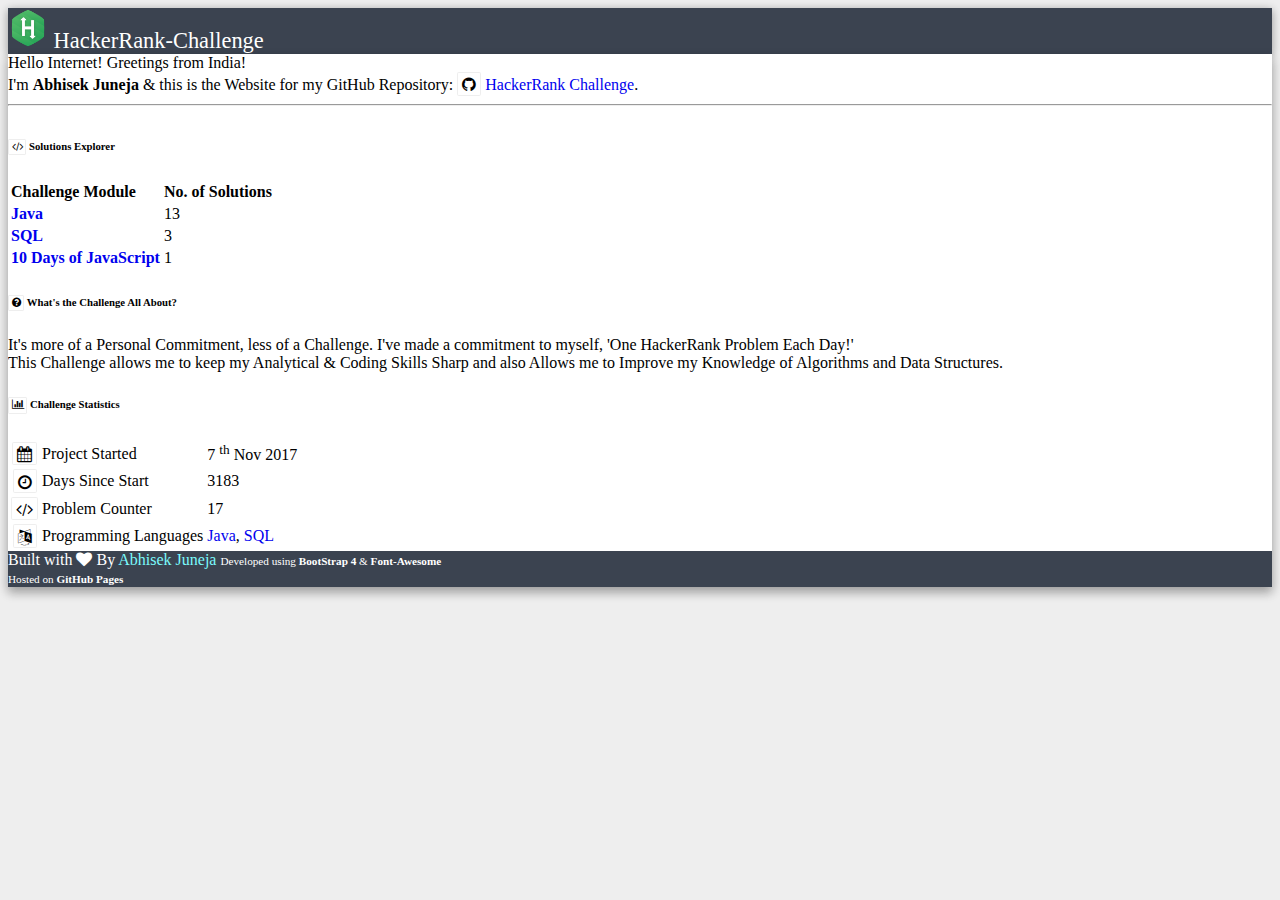
==== index.html @ b3fb30ce "Started 10 Days of JavaScript" ====
<!DOCTYPE html>
<html lang="en">

<head>
  <script async src="https://www.googletagmanager.com/gtag/js?id=UA-109656939-1"></script>
  <script>
    window.dataLayer = window.dataLayer || [];

    function gtag() {
      dataLayer.push(arguments);
    }
    gtag('js', new Date());
    gtag('config', 'UA-109656939-1');
  </script>
  <meta charset="UTF-8">
  <meta name="viewport" content="width=device-width, initial-scale=1.0">
  <meta http-equiv="X-UA-Compatible" content="ie=edge">
  <title>HackerRank Challenge</title>
  <meta name="theme-color" content="#3B4350">
  <link rel="shortcut icon" href="./assets/icon.png" type="image/png">
  <meta name="mobile-web-app-capable" content="yes" />
  <link rel="stylesheet" href="https://maxcdn.bootstrapcdn.com/bootstrap/4.0.0-alpha.6/css/bootstrap.min.css" integrity="sha384-rwoIResjU2yc3z8GV/NPeZWAv56rSmLldC3R/AZzGRnGxQQKnKkoFVhFQhNUwEyJ"
    crossorigin="anonymous">
  <link href="https://maxcdn.bootstrapcdn.com/font-awesome/4.7.0/css/font-awesome.min.css" rel="stylesheet" integrity="sha384-wvfXpqpZZVQGK6TAh5PVlGOfQNHSoD2xbE+QkPxCAFlNEevoEH3Sl0sibVcOQVnN"
    crossorigin="anonymous">
  <link rel="stylesheet" href="./styles/style.css">
</head>

<body>
  <nav class="navbar sticky-top navbar-light bg-dark navbar-toggleable-sm navbar-inverse">
    <a class="navbar-brand" href="./index.html">
      <img src="./assets/icon.png" class="d-inline-block align-middle icon-img" alt=""> HackerRank-Challenge
    </a>
  </nav>
  <div class="container">
    <div class="row pt-3">
      <div class="col text-center">
        Hello Internet! Greetings from India!
        <br/> I'm
        <b>Abhisek Juneja</b> &amp; this is the Website for my GitHub Repository:
        <i class="fa fa-github fa-border" aria-hidden="true"></i>
        <a href="https://github.com/abhisekjuneja/HackerRank-Challenge">HackerRank&nbsp;Challenge</a>.
      </div>
    </div>
    <div class="row">
      <div class="col">
        <hr />
      </div>
    </div>
    <div class="row mt-md-2 mt-0 text-left p-1">
      <div class="col-md-4 mt-0 mt-md-0 program-list">
        <div class="row">
          <div class="col">
            <span class="text-center">
              <h6>
                <i class="fa fa-code fa-border" aria-hidden="true"></i>
                Solutions Explorer</h6>
            </span>
            <table class="table table-hover table-bordered mt-3 float-center text-center">
              <thead>
                <tr>
                  <td>
                    <b>Challenge Module</b>
                  </td>
                  <td>
                    <b>No. of Solutions</b>
                  </td>
                </tr>
              </thead>
              <tbody>
                <tr>
                  <td>
                    <a href="./Java">
                      <b>Java</b>
                    </a>
                  </td>
                  <td>13</td>
                </tr>
                <tr>
                  <td>
                    <a href="./SQL">
                      <b>SQL</b>
                    </a>
                  </td>
                  <td>3</td>
                </tr>
                <tr>
                  <td>
                    <a href="./10-Days-Of-JavaScript">
                      <b>10 Days of JavaScript</b>
                    </a>
                  </td>
                  <td>1</td>
                </tr>
              </tbody>
            </table>
          </div>
        </div>
      </div>
      <div class="col-md-8 program-list">
        <div class="row">
          <div class="col">
            <h6>
              <i class="fa fa-question-circle fa-border" aria-hidden="true"></i>
              What's the Challenge All About?</h6>
            It's more of a Personal Commitment, less of a Challenge. I've made a commitment to myself, 'One HackerRank Problem Each Day!'
            <br /> This Challenge allows me to keep my Analytical &amp; Coding Skills Sharp and also Allows me to Improve my Knowledge
            of Algorithms and Data Structures.
          </div>
        </div>
        <div class="row mt-4">
          <div class="col">
            <span class="text-center">
              <h6>
                <i class="fa fa-bar-chart fa-border" aria-hidden="true"></i>
                Challenge Statistics</h6>
            </span>
            <table class="table table-hover table-bordered mt-2 float-center">
              <tbody>
                <tr>
                  <th scope="row">
                    <i class="fa fa-calendar fa-border" aria-hidden="true"></i>
                  </th>
                  <td>Project Started</td>
                  <td>7
                    <sup>th</sup>
                    Nov 2017</td>
                </tr>
                <tr>
                  <th scope="row">
                    <i class="fa fa-clock-o fa-border" aria-hidden="true"></i>
                  </th>
                  <td>Days Since Start</td>
                  <td>
                    <script>
                      document.write(Math.floor(((Date.now()) - Date.parse('Nov 7, 2017')) / 86350000));
                    </script>
                </tr>
                <tr>
                  <th scope="row">
                    <i class="fa fa-code fa-border" aria-hidden="true"></i>
                  </th>
                  <td>Problem Counter</td>
                  <td>17</td>
                </tr>
                <tr>
                  <th scope="row">
                    <i class="fa fa-language fa-border" aria-hidden="true"></i>
                  </th>
                  <td>Programming Languages</td>
                  <td><a href="./Java">Java</a>, <a href="./SQL">SQL</a></td>
                </tr>
              </tbody>
            </table>
          </div>
        </div>
      </div>

    </div>
    <div class="row mt-2 credits p-2">
      <div class="col text-center">
        <div class="row">
          <div class="col text-center">
            <span class="d-block">Built with
              <span class="text-danger">
                <i class="fa fa-heart" aria-hidden="true"></i>
              </span>
              By
              <a href="https://abhisekjuneja.github.io" class="my-website-link">Abhisek Juneja
              </a>
            </span>
            <span class="d-block mb-2 mt-2 credits-text-small">
              Developed using
              <strong>BootStrap 4</strong>
              &amp;
              <strong>Font-Awesome</strong>
              <br/> Hosted on
              <strong>GitHub Pages</strong>
            </span>
          </div>
        </div>
      </div>
    </div>
  </div>
</body>

</html>
---- styles/style.css ----
.icon-img {
  width: 40px;
  height: 40px;
}

body {
  background-color: #eeeeee;
}

.container {
  background-color: #ffffff;
  box-shadow: 0 4px 10px 0 rgba(0, 0, 0, 0.2), 0 6px 10px 0 rgba(0, 0, 0, 0.19);
}

.navbar {
  background-color: #3B4350;
  box-shadow: 0 2px 8px 0 rgba(0, 0, 0, 0.2), 0 2px 10px 0 rgba(0, 0, 0, 0.19);
}

.navbar-brand {
  color: white !important;
  font-size: 1.4rem;
}

.my-website-link {
  text-decoration: none !important;
  color: rgb(122, 250, 252) !important;
}

.credits {
  background-color: #3B4350;
  color: #fff !important;
}

.credits-text-small {
  font-size: 0.7rem;
}

.program-list {
  overflow-x: hidden;
  max-height: 20rem;
  overflow-y: scroll;
}

#solution::-webkit-scrollbar,
.program-list::-webkit-scrollbar {
  width: 0.4rem;
}

#solution::-webkit-scrollbar-track,
.program-list::-webkit-scrollbar-track {
  -webkit-box-shadow: inset 0 0 6px rgba(0, 0, 0, 0.3) !important;
  border-radius: 10px;
}

#solution::-webkit-scrollbar-thumb,
.program-list::-webkit-scrollbar-thumb {
  background-color: rgba(59, 67, 80, 0.501) !important;
  outline: 1px solid rgb(14, 14, 14) !important;
  border-radius: 15px;
}

.active-solution {
  background-color: rgb(209, 230, 255) !important;
}

.table-problem-statement {
  cursor: pointer;
}

#solution {
  font-size: 0.9rem;
  overflow-y: scroll;
  max-height: 20rem;
}

.highlightjs-credit {
  font-size: 0.9rem;
  margin-top: -0.5rem;
  text-align: center;
}

.table-row-active {
  background-color: #3D4352;
  color: #ffffff;
  box-shadow: 0 4px 2px 0 rgba(0, 0, 0, 0.2), 0 5px 10px 0 rgba(0, 0, 0, 0.19);
}

.table-row-active:hover {
  background-color: #3D4352 !important;
  color: #ffffff;
}

.spinner {
  margin: auto;
  width: auto;
  height: 30px;
  text-align: center;
}

.spinner>div {
  background-color: #333;
  height: 100%;
  width: 6px;
  display: inline-block;
  -webkit-animation: sk-stretchdelay 1.2s infinite ease-in-out;
  animation: sk-stretchdelay 1.2s infinite ease-in-out;
}

.spinner .rect2 {
  -webkit-animation-delay: -1.1s;
  animation-delay: -1.1s;
}

.spinner .rect3 {
  -webkit-animation-delay: -1.0s;
  animation-delay: -1.0s;
}

.spinner .rect4 {
  -webkit-animation-delay: -0.9s;
  animation-delay: -0.9s;
}

.spinner .rect5 {
  -webkit-animation-delay: -0.8s;
  animation-delay: -0.8s;
}

@-webkit-keyframes sk-stretchdelay {
  0%,
  100%,
  40% {
    -webkit-transform: scaleY(0.4);
  }
  20% {
    -webkit-transform: scaleY(1.0);
  }
}

@keyframes sk-stretchdelay {
  0%,
  100%,
  40% {
    transform: scaleY(0.4);
    -webkit-transform: scaleY(0.4);
  }
  20% {
    transform: scaleY(1.0);
    -webkit-transform: scaleY(1.0);
  }
}

a {
  text-decoration: none !important;
  cursor: pointer;
}

.breadcrumb {
  background-color: rgba(240, 240, 240, 0.768) !important;
  border-radius: 50px !important;
  padding: 0.4rem !important;
  padding-left: 0.8rem !important;
  margin: -0.5rem 0 -0.5 0 !important;
}
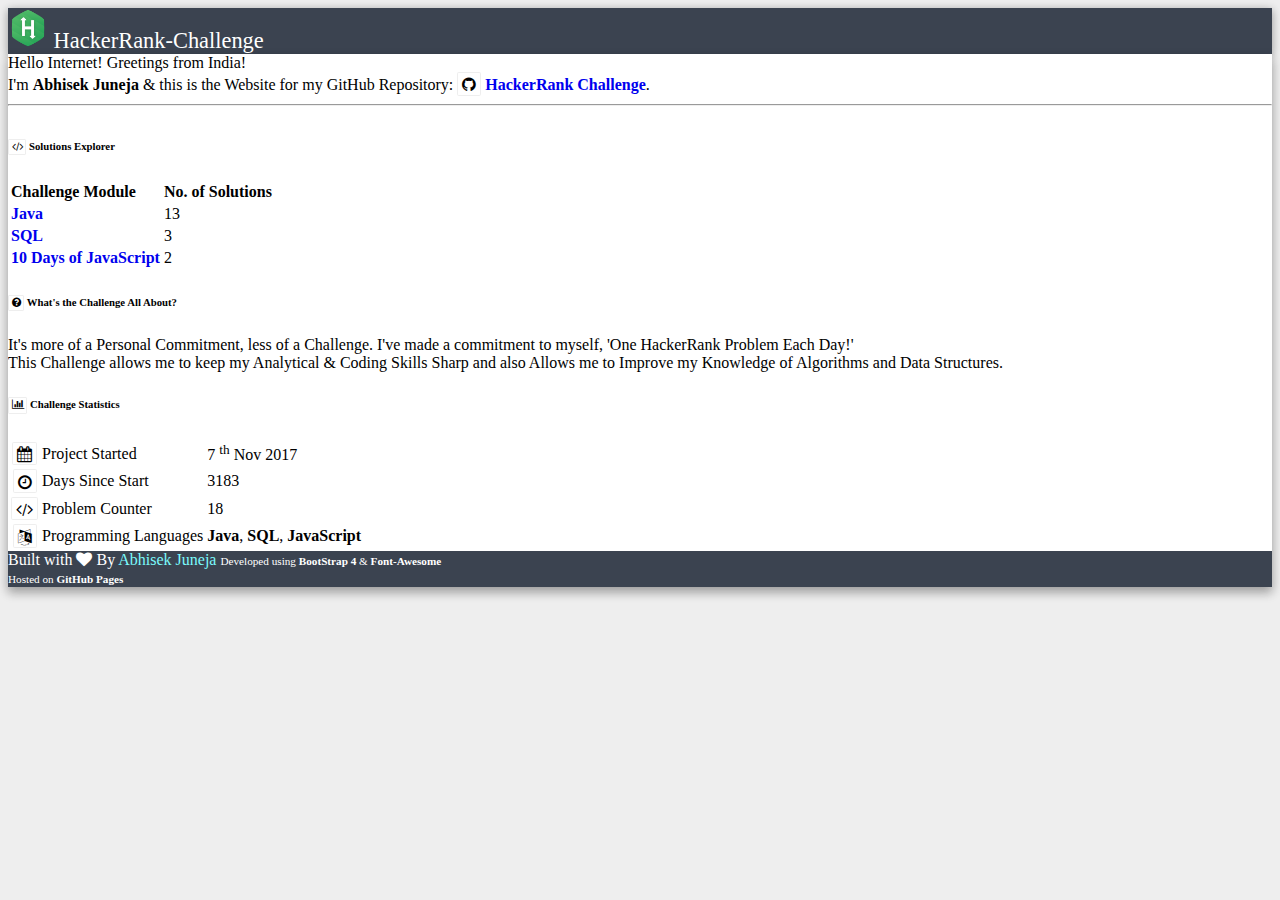
==== commit ede94934: "Completed Few in JS & Java" ====
--- a/index.html
+++ b/index.html
@@ -39,7 +39,7 @@
         <br/> I'm
         <b>Abhisek Juneja</b> &amp; this is the Website for my GitHub Repository:
         <i class="fa fa-github fa-border" aria-hidden="true"></i>
-        <a href="https://github.com/abhisekjuneja/HackerRank-Challenge">HackerRank&nbsp;Challenge</a>.
+        <a href="https://github.com/abhisekjuneja/HackerRank-Challenge" target="_blank"><b>HackerRank&nbsp;Challenge</b></a>.
       </div>
     </div>
     <div class="row">
@@ -90,7 +90,7 @@
                       <b>10 Days of JavaScript</b>
                     </a>
                   </td>
-                  <td>1</td>
+                  <td>2</td>
                 </tr>
               </tbody>
             </table>
@@ -110,12 +110,12 @@
         </div>
         <div class="row mt-4">
           <div class="col">
-            <span class="text-center">
+            <span class="text-center d-block">
               <h6>
                 <i class="fa fa-bar-chart fa-border" aria-hidden="true"></i>
                 Challenge Statistics</h6>
             </span>
-            <table class="table table-hover table-bordered mt-2 float-center">
+            <table class="table table-hover table-bordered mt-4 float-center">
               <tbody>
                 <tr>
                   <th scope="row">
@@ -141,14 +141,14 @@
                     <i class="fa fa-code fa-border" aria-hidden="true"></i>
                   </th>
                   <td>Problem Counter</td>
-                  <td>17</td>
+                  <td>18</td>
                 </tr>
                 <tr>
                   <th scope="row">
                     <i class="fa fa-language fa-border" aria-hidden="true"></i>
                   </th>
                   <td>Programming Languages</td>
-                  <td><a href="./Java">Java</a>, <a href="./SQL">SQL</a></td>
+                  <td><b>Java</b>, <b>SQL</b>, <b>JavaScript</b></td>
                 </tr>
               </tbody>
             </table>
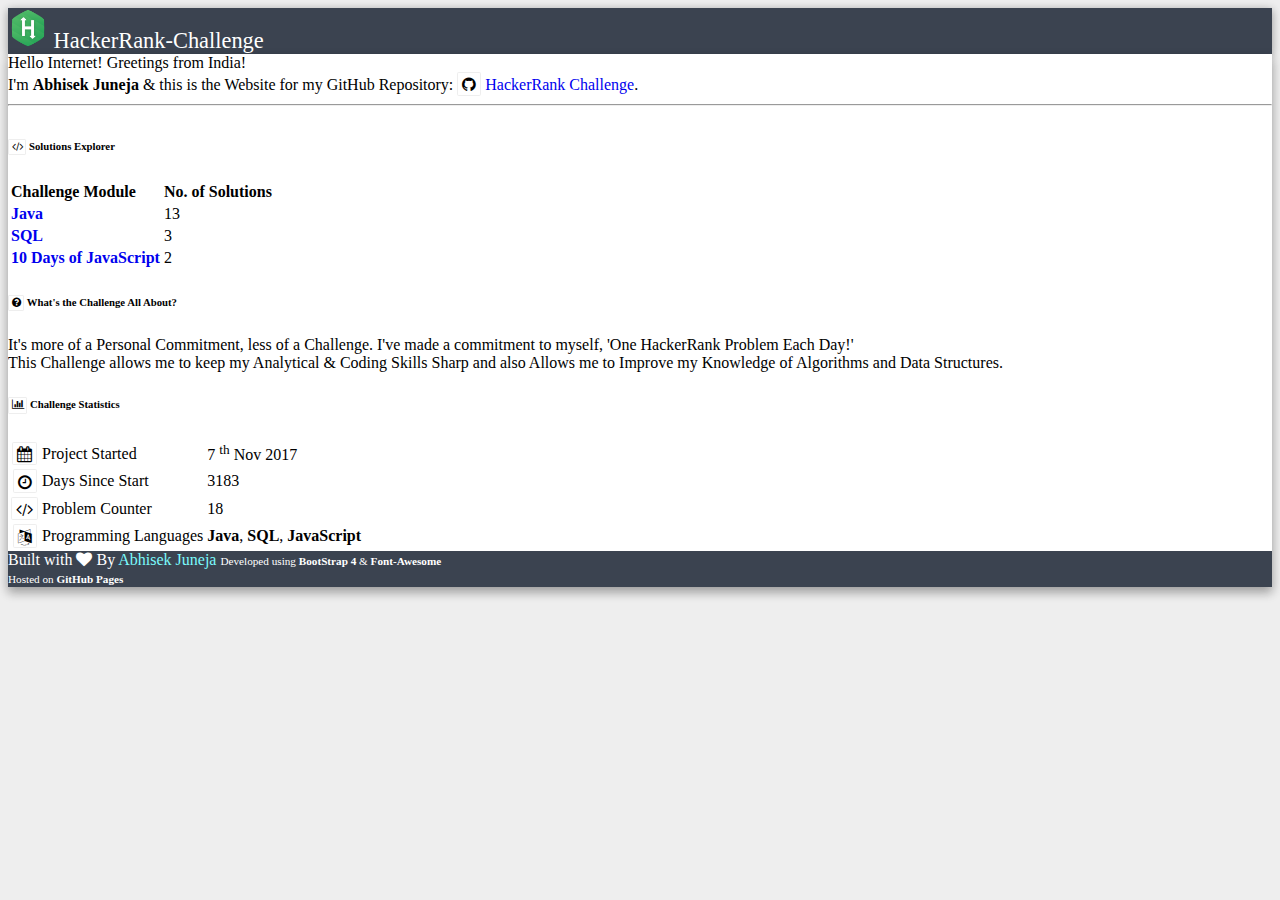
==== commit 4019b939: "Link Fixes" ====
--- a/index.html
+++ b/index.html
@@ -39,7 +39,7 @@
         <br/> I'm
         <b>Abhisek Juneja</b> &amp; this is the Website for my GitHub Repository:
         <i class="fa fa-github fa-border" aria-hidden="true"></i>
-        <a href="https://github.com/abhisekjuneja/HackerRank-Challenge" target="_blank"><b>HackerRank&nbsp;Challenge</b></a>.
+        <a href="https://github.com/abhisekjuneja/HackerRank-Challenge" target="_blank">HackerRank&nbsp;Challenge</a>.
       </div>
     </div>
     <div class="row">
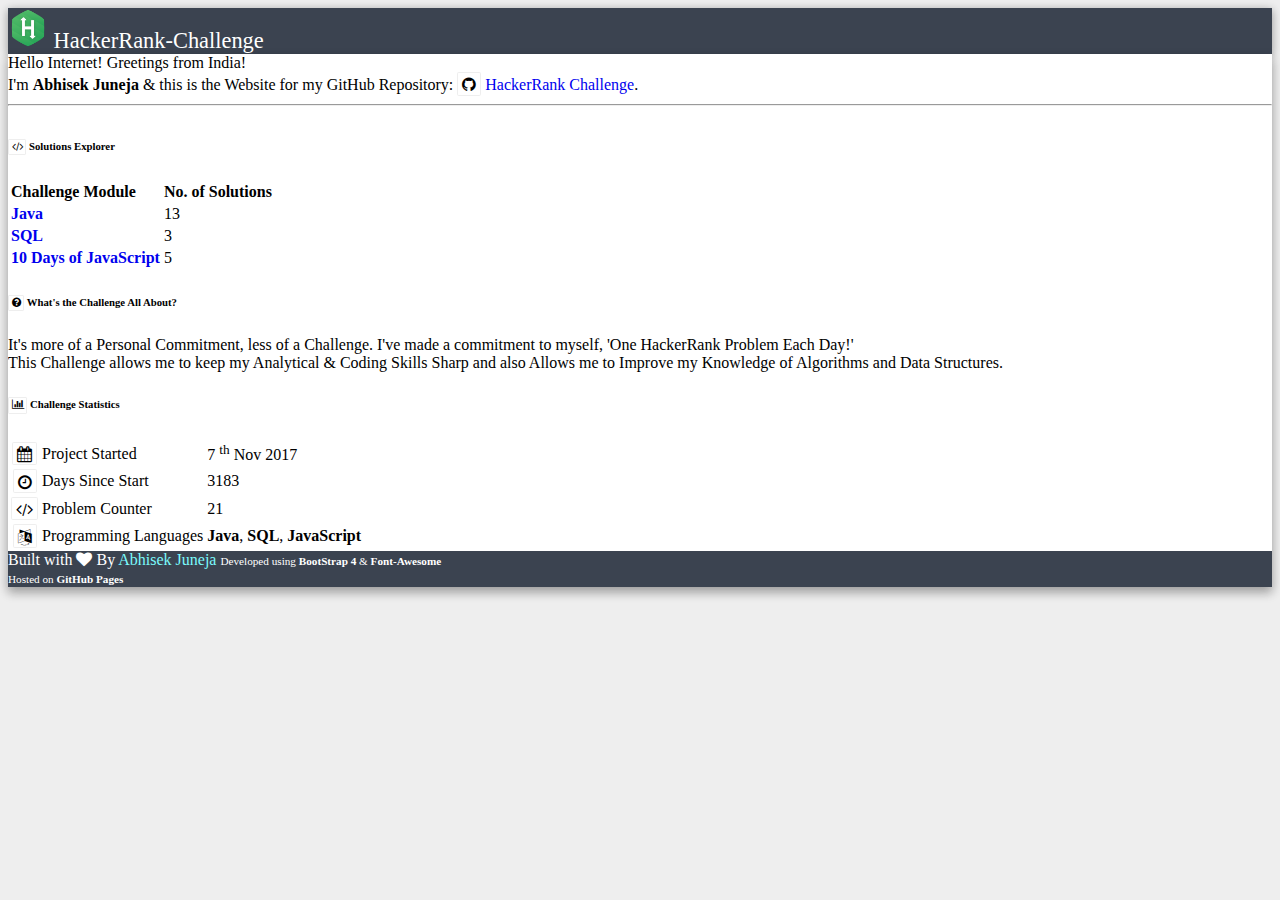
==== commit 2d1734fc: "Completed Day 1 of  '10 Days of JavaScript'" ====
--- a/index.html
+++ b/index.html
@@ -90,7 +90,7 @@
                       <b>10 Days of JavaScript</b>
                     </a>
                   </td>
-                  <td>2</td>
+                  <td>5</td>
                 </tr>
               </tbody>
             </table>
@@ -141,7 +141,7 @@
                     <i class="fa fa-code fa-border" aria-hidden="true"></i>
                   </th>
                   <td>Problem Counter</td>
-                  <td>18</td>
+                  <td>21</td>
                 </tr>
                 <tr>
                   <th scope="row">
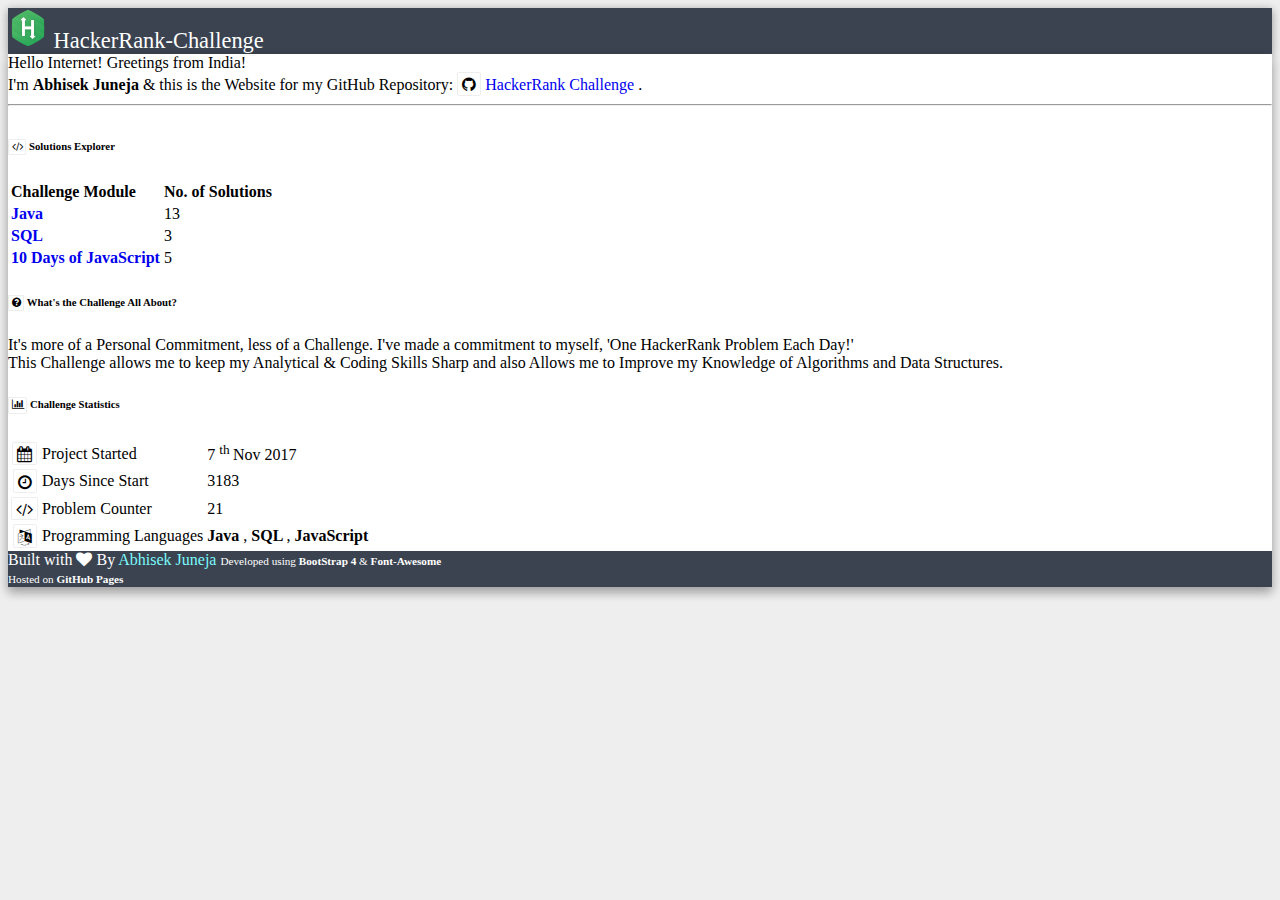
==== commit c00ea4fa: "Ported Project to Windows" ====
--- a/index.html
+++ b/index.html
@@ -1,187 +1,266 @@
 <!DOCTYPE html>
 <html lang="en">
-
-<head>
-  <script async src="https://www.googletagmanager.com/gtag/js?id=UA-109656939-1"></script>
-  <script>
-    window.dataLayer = window.dataLayer || [];
+  <head>
+    <script async="" src="https://www.googletagmanager.com/gtag/js?id=UA-109656939-1">
+    </script>
+    <script>
+      window.dataLayer = window.dataLayer || [];
 
     function gtag() {
       dataLayer.push(arguments);
     }
     gtag('js', new Date());
     gtag('config', 'UA-109656939-1');
-  </script>
-  <meta charset="UTF-8">
-  <meta name="viewport" content="width=device-width, initial-scale=1.0">
-  <meta http-equiv="X-UA-Compatible" content="ie=edge">
-  <title>HackerRank Challenge</title>
-  <meta name="theme-color" content="#3B4350">
-  <link rel="shortcut icon" href="./assets/icon.png" type="image/png">
-  <meta name="mobile-web-app-capable" content="yes" />
-  <link rel="stylesheet" href="https://maxcdn.bootstrapcdn.com/bootstrap/4.0.0-alpha.6/css/bootstrap.min.css" integrity="sha384-rwoIResjU2yc3z8GV/NPeZWAv56rSmLldC3R/AZzGRnGxQQKnKkoFVhFQhNUwEyJ"
-    crossorigin="anonymous">
-  <link href="https://maxcdn.bootstrapcdn.com/font-awesome/4.7.0/css/font-awesome.min.css" rel="stylesheet" integrity="sha384-wvfXpqpZZVQGK6TAh5PVlGOfQNHSoD2xbE+QkPxCAFlNEevoEH3Sl0sibVcOQVnN"
-    crossorigin="anonymous">
-  <link rel="stylesheet" href="./styles/style.css">
-</head>
-
-<body>
-  <nav class="navbar sticky-top navbar-light bg-dark navbar-toggleable-sm navbar-inverse">
-    <a class="navbar-brand" href="./index.html">
-      <img src="./assets/icon.png" class="d-inline-block align-middle icon-img" alt=""> HackerRank-Challenge
-    </a>
-  </nav>
-  <div class="container">
-    <div class="row pt-3">
-      <div class="col text-center">
-        Hello Internet! Greetings from India!
-        <br/> I'm
-        <b>Abhisek Juneja</b> &amp; this is the Website for my GitHub Repository:
-        <i class="fa fa-github fa-border" aria-hidden="true"></i>
-        <a href="https://github.com/abhisekjuneja/HackerRank-Challenge" target="_blank">HackerRank&nbsp;Challenge</a>.
+    </script>
+    <meta charset="utf-8">
+      <meta content="width=device-width, initial-scale=1.0" name="viewport">
+        <meta content="ie=edge" http-equiv="X-UA-Compatible">
+          <title>
+            HackerRank Challenge
+          </title>
+          <meta content="#3B4350" name="theme-color">
+            <link href="./assets/icon.png" rel="shortcut icon" type="image/png">
+              <meta content="yes" name="mobile-web-app-capable"/>
+              <link crossorigin="anonymous" href="https://maxcdn.bootstrapcdn.com/bootstrap/4.0.0-alpha.6/css/bootstrap.min.css" integrity="sha384-rwoIResjU2yc3z8GV/NPeZWAv56rSmLldC3R/AZzGRnGxQQKnKkoFVhFQhNUwEyJ" rel="stylesheet">
+                <link crossorigin="anonymous" href="https://maxcdn.bootstrapcdn.com/font-awesome/4.7.0/css/font-awesome.min.css" integrity="sha384-wvfXpqpZZVQGK6TAh5PVlGOfQNHSoD2xbE+QkPxCAFlNEevoEH3Sl0sibVcOQVnN" rel="stylesheet">
+                  <link href="./styles/style.css" rel="stylesheet">
+                  </link>
+                </link>
+              </link>
+            </link>
+          </meta>
+        </meta>
+      </meta>
+    </meta>
+  </head>
+  <body>
+    <nav class="navbar sticky-top navbar-light bg-dark navbar-toggleable-sm navbar-inverse">
+      <a class="navbar-brand" href="./index.html">
+        <img alt="" class="d-inline-block align-middle icon-img" src="./assets/icon.png">
+          HackerRank-Challenge
+        </img>
+      </a>
+    </nav>
+    <div class="container">
+      <div class="row pt-3">
+        <div class="col text-center">
+          Hello Internet! Greetings from India!
+          <br/>
+          I'm
+          <b>
+            Abhisek Juneja
+          </b>
+          & this is the Website for my GitHub Repository:
+          <i aria-hidden="true" class="fa fa-github fa-border">
+          </i>
+          <a href="https://github.com/abhisekjuneja/HackerRank-Challenge" target="_blank">
+            HackerRank Challenge
+          </a>
+          .
+        </div>
+      </div>
+      <div class="row">
+        <div class="col">
+          <hr/>
+        </div>
+      </div>
+      <div class="row mt-md-2 mt-0 text-left p-1">
+        <div class="col-md-4 mt-0 mt-md-0 program-list">
+          <div class="row">
+            <div class="col">
+              <span class="text-center">
+                <h6>
+                  <i aria-hidden="true" class="fa fa-code fa-border">
+                  </i>
+                  Solutions Explorer
+                </h6>
+              </span>
+              <table class="table table-hover table-bordered mt-3 float-center text-center">
+                <thead>
+                  <tr>
+                    <td>
+                      <b>
+                        Challenge Module
+                      </b>
+                    </td>
+                    <td>
+                      <b>
+                        No. of Solutions
+                      </b>
+                    </td>
+                  </tr>
+                </thead>
+                <tbody>
+                  <tr>
+                    <td>
+                      <a href="./Java">
+                        <b>
+                          Java
+                        </b>
+                      </a>
+                    </td>
+                    <td>
+                      13
+                    </td>
+                  </tr>
+                  <tr>
+                    <td>
+                      <a href="./SQL">
+                        <b>
+                          SQL
+                        </b>
+                      </a>
+                    </td>
+                    <td>
+                      3
+                    </td>
+                  </tr>
+                  <tr>
+                    <td>
+                      <a href="./10-Days-Of-JavaScript">
+                        <b>
+                          10 Days of JavaScript
+                        </b>
+                      </a>
+                    </td>
+                    <td>
+                      5
+                    </td>
+                  </tr>
+                </tbody>
+              </table>
+            </div>
+          </div>
+        </div>
+        <div class="col-md-8 program-list">
+          <div class="row">
+            <div class="col">
+              <h6>
+                <i aria-hidden="true" class="fa fa-question-circle fa-border">
+                </i>
+                What's the Challenge All About?
+              </h6>
+              It's more of a Personal Commitment, less of a Challenge. I've made a commitment to myself, 'One HackerRank Problem Each Day!'
+              <br/>
+              This Challenge allows me to keep my Analytical & Coding Skills Sharp and also Allows me to Improve my Knowledge
+            of Algorithms and Data Structures.
+            </div>
+          </div>
+          <div class="row mt-4">
+            <div class="col">
+              <span class="text-center d-block">
+                <h6>
+                  <i aria-hidden="true" class="fa fa-bar-chart fa-border">
+                  </i>
+                  Challenge Statistics
+                </h6>
+              </span>
+              <table class="table table-hover table-bordered mt-4 float-center">
+                <tbody>
+                  <tr>
+                    <th scope="row">
+                      <i aria-hidden="true" class="fa fa-calendar fa-border">
+                      </i>
+                    </th>
+                    <td>
+                      Project Started
+                    </td>
+                    <td>
+                      7
+                      <sup>
+                        th
+                      </sup>
+                      Nov 2017
+                    </td>
+                  </tr>
+                  <tr>
+                    <th scope="row">
+                      <i aria-hidden="true" class="fa fa-clock-o fa-border">
+                      </i>
+                    </th>
+                    <td>
+                      Days Since Start
+                    </td>
+                    <td>
+                      <script>
+                        document.write(Math.floor(((Date.now()) - Date.parse('Nov 7, 2017')) / 86350000));
+                      </script>
+                    </td>
+                  </tr>
+                  <tr>
+                    <th scope="row">
+                      <i aria-hidden="true" class="fa fa-code fa-border">
+                      </i>
+                    </th>
+                    <td>
+                      Problem Counter
+                    </td>
+                    <td>
+                      21
+                    </td>
+                  </tr>
+                  <tr>
+                    <th scope="row">
+                      <i aria-hidden="true" class="fa fa-language fa-border">
+                      </i>
+                    </th>
+                    <td>
+                      Programming Languages
+                    </td>
+                    <td>
+                      <b>
+                        Java
+                      </b>
+                      ,
+                      <b>
+                        SQL
+                      </b>
+                      ,
+                      <b>
+                        JavaScript
+                      </b>
+                    </td>
+                  </tr>
+                </tbody>
+              </table>
+            </div>
+          </div>
+        </div>
+      </div>
+      <div class="row mt-2 credits p-2">
+        <div class="col text-center">
+          <div class="row">
+            <div class="col text-center">
+              <span class="d-block">
+                Built with
+                <span class="text-danger">
+                  <i aria-hidden="true" class="fa fa-heart">
+                  </i>
+                </span>
+                By
+                <a class="my-website-link" href="https://abhisekjuneja.github.io">
+                  Abhisek Juneja
+                </a>
+              </span>
+              <span class="d-block mb-2 mt-2 credits-text-small">
+                Developed using
+                <strong>
+                  BootStrap 4
+                </strong>
+                &
+                <strong>
+                  Font-Awesome
+                </strong>
+                <br/>
+                Hosted on
+                <strong>
+                  GitHub Pages
+                </strong>
+              </span>
+            </div>
+          </div>
+        </div>
       </div>
     </div>
-    <div class="row">
-      <div class="col">
-        <hr />
-      </div>
-    </div>
-    <div class="row mt-md-2 mt-0 text-left p-1">
-      <div class="col-md-4 mt-0 mt-md-0 program-list">
-        <div class="row">
-          <div class="col">
-            <span class="text-center">
-              <h6>
-                <i class="fa fa-code fa-border" aria-hidden="true"></i>
-                Solutions Explorer</h6>
-            </span>
-            <table class="table table-hover table-bordered mt-3 float-center text-center">
-              <thead>
-                <tr>
-                  <td>
-                    <b>Challenge Module</b>
-                  </td>
-                  <td>
-                    <b>No. of Solutions</b>
-                  </td>
-                </tr>
-              </thead>
-              <tbody>
-                <tr>
-                  <td>
-                    <a href="./Java">
-                      <b>Java</b>
-                    </a>
-                  </td>
-                  <td>13</td>
-                </tr>
-                <tr>
-                  <td>
-                    <a href="./SQL">
-                      <b>SQL</b>
-                    </a>
-                  </td>
-                  <td>3</td>
-                </tr>
-                <tr>
-                  <td>
-                    <a href="./10-Days-Of-JavaScript">
-                      <b>10 Days of JavaScript</b>
-                    </a>
-                  </td>
-                  <td>5</td>
-                </tr>
-              </tbody>
-            </table>
-          </div>
-        </div>
-      </div>
-      <div class="col-md-8 program-list">
-        <div class="row">
-          <div class="col">
-            <h6>
-              <i class="fa fa-question-circle fa-border" aria-hidden="true"></i>
-              What's the Challenge All About?</h6>
-            It's more of a Personal Commitment, less of a Challenge. I've made a commitment to myself, 'One HackerRank Problem Each Day!'
-            <br /> This Challenge allows me to keep my Analytical &amp; Coding Skills Sharp and also Allows me to Improve my Knowledge
-            of Algorithms and Data Structures.
-          </div>
-        </div>
-        <div class="row mt-4">
-          <div class="col">
-            <span class="text-center d-block">
-              <h6>
-                <i class="fa fa-bar-chart fa-border" aria-hidden="true"></i>
-                Challenge Statistics</h6>
-            </span>
-            <table class="table table-hover table-bordered mt-4 float-center">
-              <tbody>
-                <tr>
-                  <th scope="row">
-                    <i class="fa fa-calendar fa-border" aria-hidden="true"></i>
-                  </th>
-                  <td>Project Started</td>
-                  <td>7
-                    <sup>th</sup>
-                    Nov 2017</td>
-                </tr>
-                <tr>
-                  <th scope="row">
-                    <i class="fa fa-clock-o fa-border" aria-hidden="true"></i>
-                  </th>
-                  <td>Days Since Start</td>
-                  <td>
-                    <script>
-                      document.write(Math.floor(((Date.now()) - Date.parse('Nov 7, 2017')) / 86350000));
-                    </script>
-                </tr>
-                <tr>
-                  <th scope="row">
-                    <i class="fa fa-code fa-border" aria-hidden="true"></i>
-                  </th>
-                  <td>Problem Counter</td>
-                  <td>21</td>
-                </tr>
-                <tr>
-                  <th scope="row">
-                    <i class="fa fa-language fa-border" aria-hidden="true"></i>
-                  </th>
-                  <td>Programming Languages</td>
-                  <td><b>Java</b>, <b>SQL</b>, <b>JavaScript</b></td>
-                </tr>
-              </tbody>
-            </table>
-          </div>
-        </div>
-      </div>
-
-    </div>
-    <div class="row mt-2 credits p-2">
-      <div class="col text-center">
-        <div class="row">
-          <div class="col text-center">
-            <span class="d-block">Built with
-              <span class="text-danger">
-                <i class="fa fa-heart" aria-hidden="true"></i>
-              </span>
-              By
-              <a href="https://abhisekjuneja.github.io" class="my-website-link">Abhisek Juneja
-              </a>
-            </span>
-            <span class="d-block mb-2 mt-2 credits-text-small">
-              Developed using
-              <strong>BootStrap 4</strong>
-              &amp;
-              <strong>Font-Awesome</strong>
-              <br/> Hosted on
-              <strong>GitHub Pages</strong>
-            </span>
-          </div>
-        </div>
-      </div>
-    </div>
-  </div>
-</body>
-
+  </body>
 </html>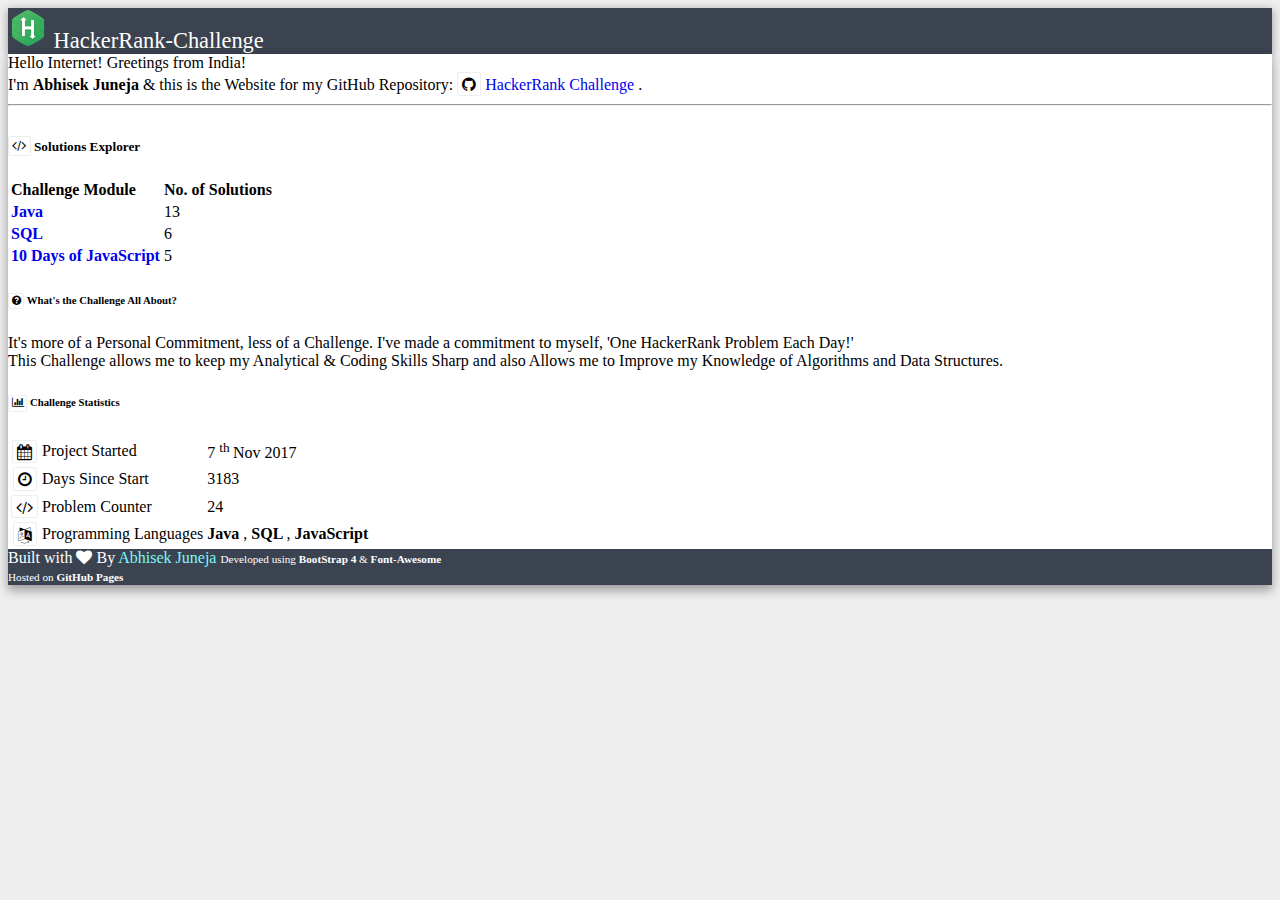
==== commit 08e5e103: "Completed Three Problems in SQL" ====
--- a/index.html
+++ b/index.html
@@ -1,266 +1,267 @@
 <!DOCTYPE html>
 <html lang="en">
-  <head>
-    <script async="" src="https://www.googletagmanager.com/gtag/js?id=UA-109656939-1">
-    </script>
-    <script>
-      window.dataLayer = window.dataLayer || [];
+
+<head>
+  <script async="" src="https://www.googletagmanager.com/gtag/js?id=UA-109656939-1">
+  </script>
+  <script>
+    window.dataLayer = window.dataLayer || [];
 
     function gtag() {
       dataLayer.push(arguments);
     }
     gtag('js', new Date());
     gtag('config', 'UA-109656939-1');
-    </script>
-    <meta charset="utf-8">
-      <meta content="width=device-width, initial-scale=1.0" name="viewport">
-        <meta content="ie=edge" http-equiv="X-UA-Compatible">
-          <title>
-            HackerRank Challenge
-          </title>
-          <meta content="#3B4350" name="theme-color">
-            <link href="./assets/icon.png" rel="shortcut icon" type="image/png">
-              <meta content="yes" name="mobile-web-app-capable"/>
-              <link crossorigin="anonymous" href="https://maxcdn.bootstrapcdn.com/bootstrap/4.0.0-alpha.6/css/bootstrap.min.css" integrity="sha384-rwoIResjU2yc3z8GV/NPeZWAv56rSmLldC3R/AZzGRnGxQQKnKkoFVhFQhNUwEyJ" rel="stylesheet">
-                <link crossorigin="anonymous" href="https://maxcdn.bootstrapcdn.com/font-awesome/4.7.0/css/font-awesome.min.css" integrity="sha384-wvfXpqpZZVQGK6TAh5PVlGOfQNHSoD2xbE+QkPxCAFlNEevoEH3Sl0sibVcOQVnN" rel="stylesheet">
-                  <link href="./styles/style.css" rel="stylesheet">
-                  </link>
-                </link>
-              </link>
-            </link>
-          </meta>
-        </meta>
-      </meta>
-    </meta>
-  </head>
-  <body>
-    <nav class="navbar sticky-top navbar-light bg-dark navbar-toggleable-sm navbar-inverse">
-      <a class="navbar-brand" href="./index.html">
-        <img alt="" class="d-inline-block align-middle icon-img" src="./assets/icon.png">
-          HackerRank-Challenge
-        </img>
-      </a>
-    </nav>
-    <div class="container">
-      <div class="row pt-3">
-        <div class="col text-center">
-          Hello Internet! Greetings from India!
-          <br/>
-          I'm
-          <b>
-            Abhisek Juneja
-          </b>
-          & this is the Website for my GitHub Repository:
-          <i aria-hidden="true" class="fa fa-github fa-border">
-          </i>
-          <a href="https://github.com/abhisekjuneja/HackerRank-Challenge" target="_blank">
-            HackerRank Challenge
-          </a>
-          .
-        </div>
-      </div>
-      <div class="row">
-        <div class="col">
-          <hr/>
-        </div>
-      </div>
-      <div class="row mt-md-2 mt-0 text-left p-1">
-        <div class="col-md-4 mt-0 mt-md-0 program-list">
-          <div class="row">
-            <div class="col">
-              <span class="text-center">
-                <h6>
-                  <i aria-hidden="true" class="fa fa-code fa-border">
-                  </i>
-                  Solutions Explorer
-                </h6>
-              </span>
-              <table class="table table-hover table-bordered mt-3 float-center text-center">
-                <thead>
-                  <tr>
-                    <td>
-                      <b>
-                        Challenge Module
-                      </b>
-                    </td>
-                    <td>
-                      <b>
-                        No. of Solutions
-                      </b>
-                    </td>
-                  </tr>
-                </thead>
-                <tbody>
-                  <tr>
-                    <td>
-                      <a href="./Java">
-                        <b>
-                          Java
-                        </b>
-                      </a>
-                    </td>
-                    <td>
-                      13
-                    </td>
-                  </tr>
-                  <tr>
-                    <td>
-                      <a href="./SQL">
-                        <b>
-                          SQL
-                        </b>
-                      </a>
-                    </td>
-                    <td>
-                      3
-                    </td>
-                  </tr>
-                  <tr>
-                    <td>
-                      <a href="./10-Days-Of-JavaScript">
-                        <b>
-                          10 Days of JavaScript
-                        </b>
-                      </a>
-                    </td>
-                    <td>
-                      5
-                    </td>
-                  </tr>
-                </tbody>
-              </table>
-            </div>
-          </div>
-        </div>
-        <div class="col-md-8 program-list">
-          <div class="row">
-            <div class="col">
-              <h6>
-                <i aria-hidden="true" class="fa fa-question-circle fa-border">
+  </script>
+  <meta charset="utf-8">
+  <meta content="width=device-width, initial-scale=1.0" name="viewport">
+  <meta content="ie=edge" http-equiv="X-UA-Compatible">
+  <title>
+    HackerRank Challenge
+  </title>
+  <meta content="#3B4350" name="theme-color">
+  <link href="./assets/icon.png" rel="shortcut icon" type="image/png">
+  <meta content="yes" name="mobile-web-app-capable" />
+  <link crossorigin="anonymous" href="https://maxcdn.bootstrapcdn.com/bootstrap/4.0.0-alpha.6/css/bootstrap.min.css" integrity="sha384-rwoIResjU2yc3z8GV/NPeZWAv56rSmLldC3R/AZzGRnGxQQKnKkoFVhFQhNUwEyJ"
+    rel="stylesheet">
+  <link crossorigin="anonymous" href="https://maxcdn.bootstrapcdn.com/font-awesome/4.7.0/css/font-awesome.min.css" integrity="sha384-wvfXpqpZZVQGK6TAh5PVlGOfQNHSoD2xbE+QkPxCAFlNEevoEH3Sl0sibVcOQVnN"
+    rel="stylesheet">
+  <link href="./styles/style.css" rel="stylesheet">
+  </link>
+  </link>
+  </link>
+  </link>
+  </meta>
+  </meta>
+  </meta>
+  </meta>
+</head>
+
+<body>
+  <nav class="navbar sticky-top navbar-light bg-dark navbar-toggleable-sm navbar-inverse">
+    <a class="navbar-brand" href="./index.html">
+      <img alt="" class="d-inline-block align-middle icon-img" src="./assets/icon.png"> HackerRank-Challenge
+      </img>
+    </a>
+  </nav>
+  <div class="container">
+    <div class="row pt-3">
+      <div class="col text-center">
+        Hello Internet! Greetings from India!
+        <br/> I'm
+        <b>
+          Abhisek Juneja
+        </b>
+        & this is the Website for my GitHub Repository:
+        <i aria-hidden="true" class="fa fa-github fa-border">
+        </i>
+        <a href="https://github.com/abhisekjuneja/HackerRank-Challenge" target="_blank">
+          HackerRank Challenge
+        </a>
+        .
+      </div>
+    </div>
+    <div class="row">
+      <div class="col">
+        <hr/>
+      </div>
+    </div>
+    <div class="row mt-md-2 mt-0 text-left p-1">
+      <div class="col-md-4 mt-0 mt-md-0 program-list">
+        <div class="row">
+          <div class="col">
+            <span class="text-center">
+              <h5>
+                <i aria-hidden="true" class="fa fa-code fa-border">
                 </i>
-                What's the Challenge All About?
-              </h6>
-              It's more of a Personal Commitment, less of a Challenge. I've made a commitment to myself, 'One HackerRank Problem Each Day!'
-              <br/>
-              This Challenge allows me to keep my Analytical & Coding Skills Sharp and also Allows me to Improve my Knowledge
-            of Algorithms and Data Structures.
-            </div>
-          </div>
-          <div class="row mt-4">
-            <div class="col">
-              <span class="text-center d-block">
-                <h6>
-                  <i aria-hidden="true" class="fa fa-bar-chart fa-border">
-                  </i>
-                  Challenge Statistics
-                </h6>
-              </span>
-              <table class="table table-hover table-bordered mt-4 float-center">
-                <tbody>
-                  <tr>
-                    <th scope="row">
-                      <i aria-hidden="true" class="fa fa-calendar fa-border">
-                      </i>
-                    </th>
-                    <td>
-                      Project Started
-                    </td>
-                    <td>
-                      7
-                      <sup>
-                        th
-                      </sup>
-                      Nov 2017
-                    </td>
-                  </tr>
-                  <tr>
-                    <th scope="row">
-                      <i aria-hidden="true" class="fa fa-clock-o fa-border">
-                      </i>
-                    </th>
-                    <td>
-                      Days Since Start
-                    </td>
-                    <td>
-                      <script>
-                        document.write(Math.floor(((Date.now()) - Date.parse('Nov 7, 2017')) / 86350000));
-                      </script>
-                    </td>
-                  </tr>
-                  <tr>
-                    <th scope="row">
-                      <i aria-hidden="true" class="fa fa-code fa-border">
-                      </i>
-                    </th>
-                    <td>
-                      Problem Counter
-                    </td>
-                    <td>
-                      21
-                    </td>
-                  </tr>
-                  <tr>
-                    <th scope="row">
-                      <i aria-hidden="true" class="fa fa-language fa-border">
-                      </i>
-                    </th>
-                    <td>
-                      Programming Languages
-                    </td>
-                    <td>
+                Solutions Explorer
+              </h5>
+            </span>
+            <table class="table table-hover table-bordered mt-3 float-center text-center">
+              <thead>
+                <tr>
+                  <td>
+                    <b>
+                      Challenge Module
+                    </b>
+                  </td>
+                  <td>
+                    <b>
+                      No. of Solutions
+                    </b>
+                  </td>
+                </tr>
+              </thead>
+              <tbody>
+                <tr>
+                  <td>
+                    <a href="./Java">
                       <b>
                         Java
                       </b>
-                      ,
+                    </a>
+                  </td>
+                  <td>
+                    13
+                  </td>
+                </tr>
+                <tr>
+                  <td>
+                    <a href="./SQL">
                       <b>
                         SQL
                       </b>
-                      ,
+                    </a>
+                  </td>
+                  <td>
+                    6
+                  </td>
+                </tr>
+                <tr>
+                  <td>
+                    <a href="./10-Days-Of-JavaScript">
                       <b>
-                        JavaScript
+                        10 Days of JavaScript
                       </b>
-                    </td>
-                  </tr>
-                </tbody>
-              </table>
-            </div>
-          </div>
-        </div>
-      </div>
-      <div class="row mt-2 credits p-2">
-        <div class="col text-center">
-          <div class="row">
-            <div class="col text-center">
-              <span class="d-block">
-                Built with
-                <span class="text-danger">
-                  <i aria-hidden="true" class="fa fa-heart">
-                  </i>
-                </span>
-                By
-                <a class="my-website-link" href="https://abhisekjuneja.github.io">
-                  Abhisek Juneja
-                </a>
+                    </a>
+                  </td>
+                  <td>
+                    5
+                  </td>
+                </tr>
+              </tbody>
+            </table>
+          </div>
+        </div>
+      </div>
+      <div class="col-md-8 program-list">
+        <div class="row">
+          <div class="col">
+            <h6>
+              <i aria-hidden="true" class="fa fa-question-circle fa-border">
+              </i>
+              What's the Challenge All About?
+            </h6>
+            It's more of a Personal Commitment, less of a Challenge. I've made a commitment to myself, 'One HackerRank Problem Each Day!'
+            <br/> This Challenge allows me to keep my Analytical & Coding Skills Sharp and also Allows me to Improve my Knowledge
+            of Algorithms and Data Structures.
+          </div>
+        </div>
+        <div class="row mt-4">
+          <div class="col">
+            <span class="text-center d-block">
+              <h6>
+                <i aria-hidden="true" class="fa fa-bar-chart fa-border">
+                </i>
+                Challenge Statistics
+              </h6>
+            </span>
+            <table class="table table-hover table-bordered mt-4 float-center">
+              <tbody>
+                <tr>
+                  <th scope="row">
+                    <i aria-hidden="true" class="fa fa-calendar fa-border">
+                    </i>
+                  </th>
+                  <td>
+                    Project Started
+                  </td>
+                  <td>
+                    7
+                    <sup>
+                      th
+                    </sup>
+                    Nov 2017
+                  </td>
+                </tr>
+                <tr>
+                  <th scope="row">
+                    <i aria-hidden="true" class="fa fa-clock-o fa-border">
+                    </i>
+                  </th>
+                  <td>
+                    Days Since Start
+                  </td>
+                  <td>
+                    <script>
+                      document.write(Math.floor(((Date.now()) - Date.parse('Nov 7, 2017')) / 86350000));
+                    </script>
+                  </td>
+                </tr>
+                <tr>
+                  <th scope="row">
+                    <i aria-hidden="true" class="fa fa-code fa-border">
+                    </i>
+                  </th>
+                  <td>
+                    Problem Counter
+                  </td>
+                  <td>
+                    24
+                  </td>
+                </tr>
+                <tr>
+                  <th scope="row">
+                    <i aria-hidden="true" class="fa fa-language fa-border">
+                    </i>
+                  </th>
+                  <td>
+                    Programming Languages
+                  </td>
+                  <td>
+                    <b>
+                      Java
+                    </b>
+                    ,
+                    <b>
+                      SQL
+                    </b>
+                    ,
+                    <b>
+                      JavaScript
+                    </b>
+                  </td>
+                </tr>
+              </tbody>
+            </table>
+          </div>
+        </div>
+      </div>
+    </div>
+    <div class="row mt-2 credits p-2">
+      <div class="col text-center">
+        <div class="row">
+          <div class="col text-center">
+            <span class="d-block">
+              Built with
+              <span class="text-danger">
+                <i aria-hidden="true" class="fa fa-heart">
+                </i>
               </span>
-              <span class="d-block mb-2 mt-2 credits-text-small">
-                Developed using
-                <strong>
-                  BootStrap 4
-                </strong>
-                &
-                <strong>
-                  Font-Awesome
-                </strong>
-                <br/>
-                Hosted on
-                <strong>
-                  GitHub Pages
-                </strong>
-              </span>
-            </div>
-          </div>
-        </div>
-      </div>
-    </div>
-  </body>
+              By
+              <a class="my-website-link" href="https://abhisekjuneja.github.io">
+                Abhisek Juneja
+              </a>
+            </span>
+            <span class="d-block mb-2 mt-2 credits-text-small">
+              Developed using
+              <strong>
+                BootStrap 4
+              </strong>
+              &
+              <strong>
+                Font-Awesome
+              </strong>
+              <br/> Hosted on
+              <strong>
+                GitHub Pages
+              </strong>
+            </span>
+          </div>
+        </div>
+      </div>
+    </div>
+  </div>
+</body>
+
 </html>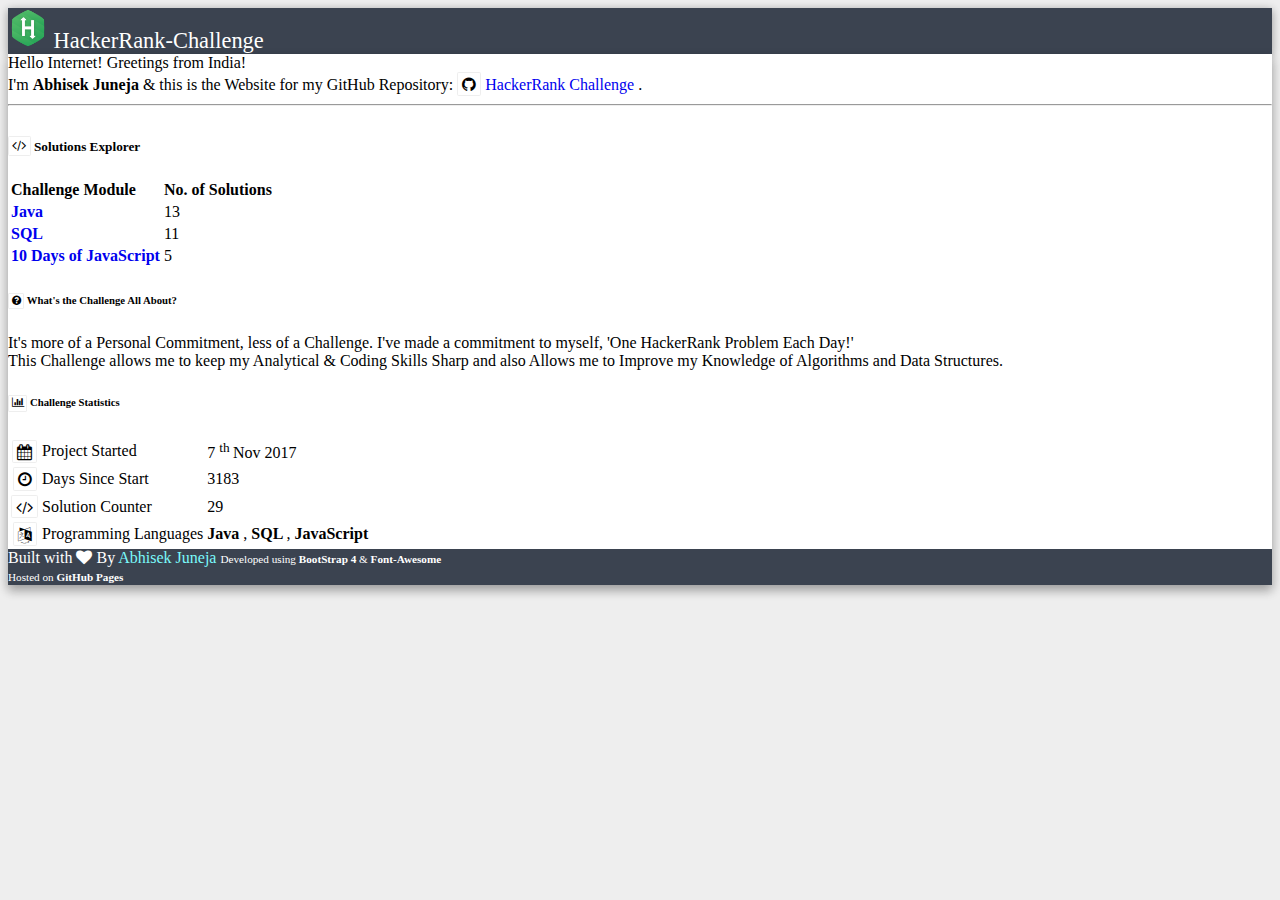
==== commit 7e38cf90: "Solved 5 SQL Challenges" ====
--- a/index.html
+++ b/index.html
@@ -114,7 +114,7 @@
                     </a>
                   </td>
                   <td>
-                    6
+                    11
                   </td>
                 </tr>
                 <tr>
@@ -194,10 +194,10 @@
                     </i>
                   </th>
                   <td>
-                    Problem Counter
-                  </td>
-                  <td>
-                    24
+                    Solution Counter
+                  </td>
+                  <td>
+                    29
                   </td>
                 </tr>
                 <tr>
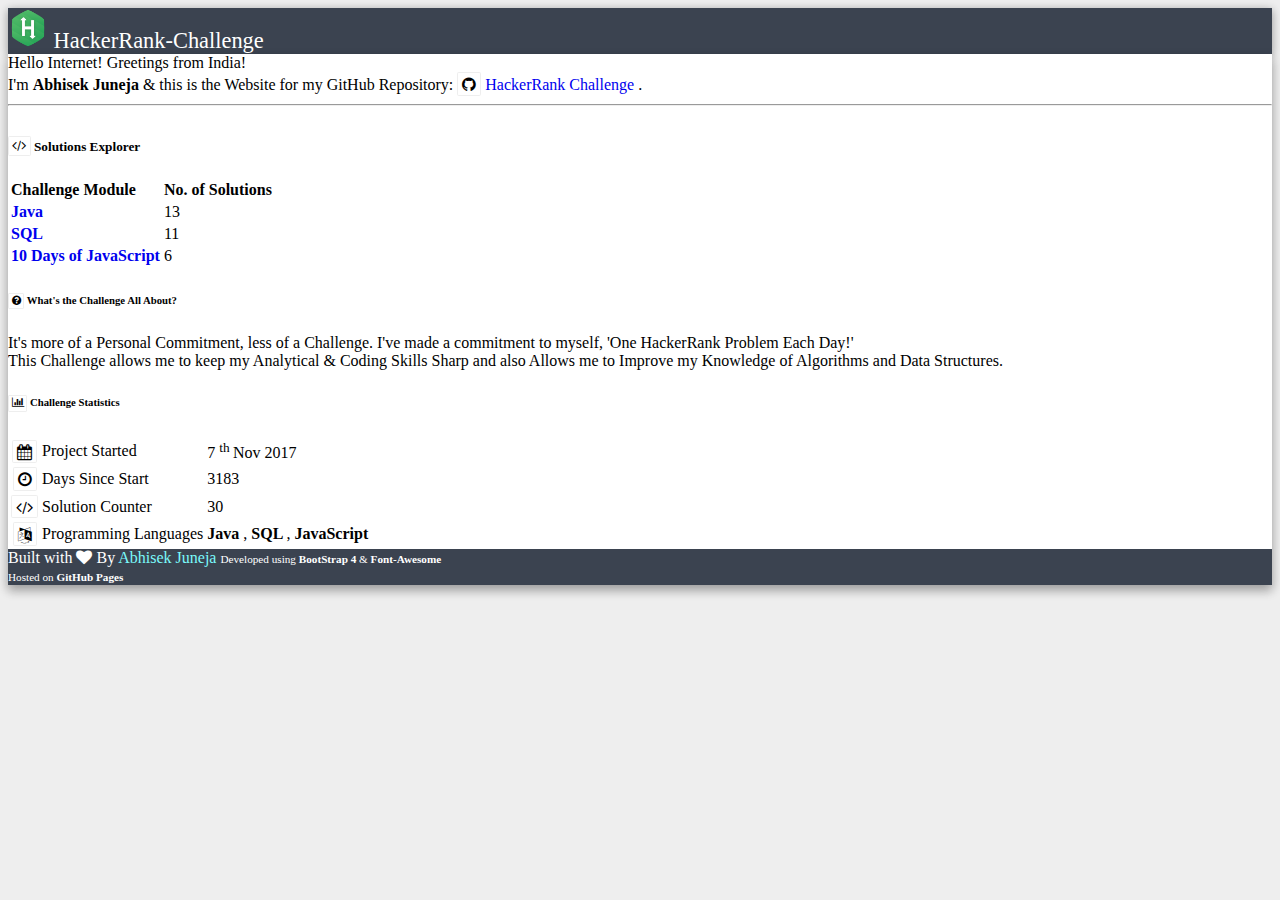
==== commit 9924877c: "Solved 'Conditional Statements'" ====
--- a/index.html
+++ b/index.html
@@ -126,7 +126,7 @@
                     </a>
                   </td>
                   <td>
-                    5
+                    6
                   </td>
                 </tr>
               </tbody>
@@ -197,7 +197,7 @@
                     Solution Counter
                   </td>
                   <td>
-                    29
+                    30
                   </td>
                 </tr>
                 <tr>
--- a/styles/style.css
+++ b/styles/style.css
@@ -49,6 +49,7 @@
 
 #solution::-webkit-scrollbar-track,
 .program-list::-webkit-scrollbar-track {
+  box-shadow: inset 0 0 6px rgba(0, 0, 0, 0.3) !important;
   -webkit-box-shadow: inset 0 0 6px rgba(0, 0, 0, 0.3) !important;
   border-radius: 10px;
 }
@@ -162,4 +163,16 @@
   padding: 0.4rem !important;
   padding-left: 0.8rem !important;
   margin: -0.5rem 0 -0.5 0 !important;
+}
+
+.module-heading-row {
+  background-color: rgb(120, 120, 121);
+  color: #ffffff;
+  box-shadow: 0 4px 2px 0 rgba(0, 0, 0, 0.2), 0 5px 10px 0 rgba(0, 0, 0, 0.19);
+}
+.module-heading-row:hover {
+  background-color: rgb(120, 120, 121) !important;
+  color: #ffffff !important;
+  box-shadow: 0 4px 2px 0 rgba(0, 0, 0, 0.2), 0 5px 10px 0 rgba(0, 0, 0, 0.19) !important;
+  cursor: default;
 }